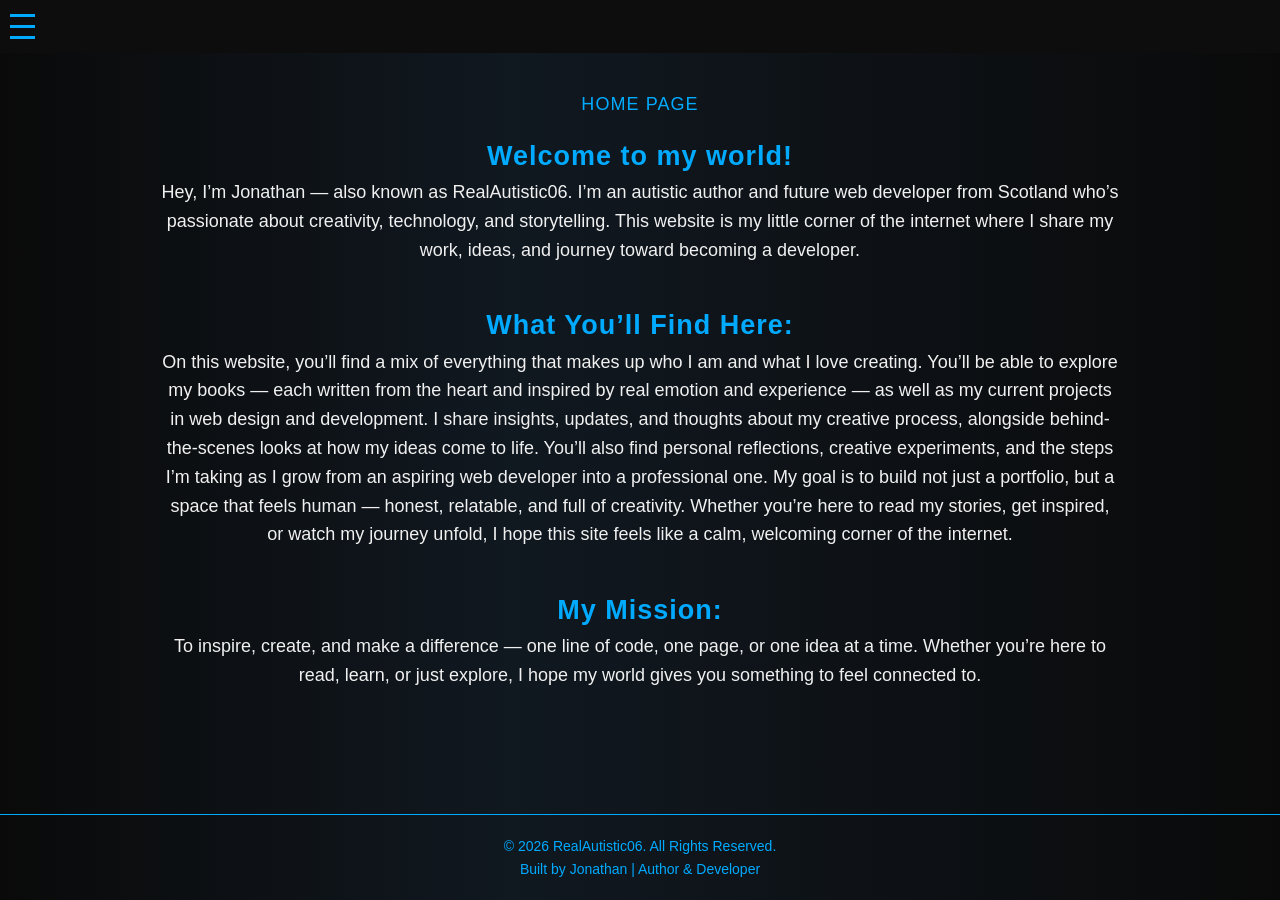
==== index.html @ 9a66d324 "updated text and form" ====
<!DOCTYPE html>
<html lang="en" class="no-js">
    <head>
        <meta charset="UTF-8" />
        <meta name="viewport" content="width=device-width, initial-scale=1.0" />
        <title>RealAutistic06 | Author & Developer</title>
        <link rel="stylesheet" href="assets/css/styles.css" />
    </head>

    <body>
     <nav class="navbar">
  <div id="menu-toggle" class="menu-toggle">
    <span class="bar"></span><span class="bar"></span><span class="bar"></span>
  </div>
  <div id="brand" class="brand">RealAutistic06</div>
</nav>

<aside id="side-menu" class="side-menu">
  <ul class="nav-list">
    <li><a href="index.html">Home</a></li>
    <li><a href="about.html">About</a></li>
    <li><a href="books.html">My Books</a></li>
    <li><a href="limited-bundles.html">Limited Bundles</a></li>
    <li><a href="contact.html">Contact</a></li>
  </ul>
</aside>
        <main id="content">
            <p class="page-label">HOME PAGE</p>

        <section class="intro">
            <h2>Welcome to my world!</h2>
            <p>Hey, I’m Jonathan — also known as RealAutistic06. I’m an autistic author and future web developer from Scotland who’s passionate about creativity, technology, and storytelling. This website is my little corner of the internet where I share my work, ideas, and journey toward becoming a developer.</p>
        </section>
        <section>
            <h2>What You’ll Find Here:</h2>
            <p>On this website, you’ll find a mix of everything that makes up who I am and what I love creating. You’ll be able to explore my books — each written from the heart and inspired by real emotion and experience — as well as my current projects in web design and development. I share insights, updates, and thoughts about my creative process, alongside behind-the-scenes looks at how my ideas come to life. You’ll also find personal reflections, creative experiments, and the steps I’m taking as I grow from an aspiring web developer into a professional one. My goal is to build not just a portfolio, but a space that feels human — honest, relatable, and full of creativity. Whether you’re here to read my stories, get inspired, or watch my journey unfold, I hope this site feels like a calm, welcoming corner of the internet.</p>
        </section>
        <section>
            <h2>My Mission:</h2>
            <p>To inspire, create, and make a difference — one line of code, one page, or one idea at a time. Whether you’re here to read, learn, or just explore, I hope my world gives you something to feel connected to.</p>
        </section>
      </main>
      <footer class="footer">
  <p>© <span id="year"></span> RealAutistic06. All Rights Reserved.</p>
  <p>Built by Jonathan | Author & Developer</p>
</footer>

<script src="js/main.js" defer></script>
    </body>
</html>
---- assets/css/styles.css ----
* {
    margin: 0;
    padding: 0;
    box-sizing: border-box;
}

body {
    font-family: 'Poppins', Arial, Helvetica, sans-serif;
    background-color: #0b0c10;
    color: #f1f1f1;
    line-height: 1.6;
    padding: 0;
    margin: 0;
}

h1, h2 {
    color: #00aaff;
    letter-spacing: 1px;
}

body {
    display: flex;
    min-height: 100vh;
}

html {
    scroll-behavior: smooth;
}

.sidebar {
    width: 250px;
    background: #111;
    border-right: 2px solid #00aaff;
    padding: 25px 20px;
    position: fixed;
    top: 0;
    bottom: 0;
    left: 0;
}

.sidebar h2 {
    color: #00aaff;
    margin-bottom: 20px;
    font-weight: 700;
    letter-spacing: 1px;
}

.sidebar li {
    margin: 12px 0;
}

.sidebar a {
    color: #cfefff;
    text-decoration: none;
    font-weight: 600;
}

.sidebar a:hover {
    color: #ffffff;
}

main {
    margin-left: 260px;
    padding: 30px;
}

main {
    max-width: 800px;
    margin: 0 auto;
    padding: 20px;
    line-height: 1.6;
    font-size: 18px;
    color: #f0f0f0;
}

section {
    margin-bottom: 40px;
}

body {
    font-family: 'Poppins', Arial, Helvetica, sans-serif;
    background: linear-gradient(90deg, #0a0a0a 0%, #101820 40%, #0a0a0a 100%);
    color: #f0f0f0;
    line-height: 1.6;
    margin: 0;
    padding: 0;
}

.page-title {
    position: absolute;
    top: 5px;
    left: 260px;
    font-size: 20px;
    color: #00aaff;
    font-weight: 600;
    letter-spacing: 1px;
    text-transform: uppercase;
}

main {
    margin-left: 220px;
    padding: 32px 24px;
    max-width: 860px;
}

.sidebar {
    width: 200px;
    padding: 20px 16px;
}
.sidebar h2{ margin: 0 0 14px; }

.page-title {
    font-size: 12px;
    letter-spacing: .15em;
    opacity: .7;
    margin: 6px 0 18px;
}

.sidebar h2 {
    text-align: center;
    margin-bottom: 30px;
    margin-top: 0px;
    font-size: 22px;
    letter-spacing: 1px;
}

.page-title {
    position: fixed;
    left: 210;
    top: 20px;
    font-size: 14px;
    font-weight: bold;
    color: #00aaff;
    letter-spacing: 1px;
}

main {
    margin-top: 40px;
    padding-left: 40px;
}

.footer {
  text-align: center;
  padding: 15px 10px;
  background: #000;
  color: #00aaff;
  font-size: 14px;
  border-top: 1px solid #00aaff;
  position: fixed;
  bottom: 0;
  left: 0;
  width: 100%;
}

.footer {
    background: linear-gradient(90deg, #0a0a0a 0%, #101820 40%, #0a0a0a 100%);
    color: #00aaff;
    text-align: center;
    padding: 20px 0;
    font-size: 14px;
    border-top: 1px solid #00aaff;
}

.glow-link {
  color: #00aaff;
  border: 1px solid #00aaff;
  border-radius: 6px;
  padding: 8px 14px;
  text-decoration: none;
  font-weight: 600;
  background: rgba(0, 170, 255, 0.08);
  box-shadow: 0 0 8px rgba(0, 170, 255, 0.4);
  transition: all 0.3s ease;
}

.glow-link:hover {
  background: rgba(0, 170, 255, 0.25);
  box-shadow: 0 0 14px rgba(0, 170, 255, 0.7);
  color: #fff;
  transform: translateY(-1px);
}

body {
    padding-bottom: 60px; /* To ensure content is not hidden behind the footer */
}

main {
    text-align: center;
    max-width: 1000px;
    margin: 0 auto;
}

.navbar {
  position: fixed;
  top: 0;
  left: 0;
  right: 0;
  background: #0d0d0d;
  padding: 10px;
  z-index: 1000;
  display: flex;
  align-items: center;
  gap: 12px;
}

.menu-toggle {
  cursor: pointer;
  display: inline-flex;
  flex-direction: column;
}

.bar {
  width: 25px;
  height: 3px;
  background: #00aaff;
  margin: 4px 0;
  transition: 0.3s;
}

.brand {
  color: #00aaff;
  font-weight: 700;
  opacity: 0;
  pointer-events: none;
  transition: opacity 0.25s;
}

.side-menu {
  position: fixed;
  top: 50px;
  left: 0;
  width: 220px;
  height: 100vh;
  background: #111;
  border-right: 1px solid #00aaff;
  transform: translateX(-240px);
  transition: transform 0.3s ease;
  z-index: 999;
}

.nav-list {
  list-style: none;
  margin: 0;
  padding: 16px;
}

.nav-list li {
  margin: 10px 0;
}

.nav-list a {
  color: #fff;
  text-decoration: none;
  font-weight: 600;
}

#content {
  padding: 90px 20px 60px;
}

.page-label {
  color: #00aaff;
  letter-spacing: 0.06em;
  margin: 0 0 16px;
  transition: transform 0.3s ease;
}

body.menu-open .side-menu {
  transform: translateX(0);
}

body.menu-open .brand {
  opacity: 1;
}

body.menu-open .page-label,
body.menu-open #content {
  transform: translateX(0px);
}

.no-js .side-menu { transform: translateX(0); }
.no-js .brand { opacity: 1; }

.glow-link {
  display: inline-block;
  margin-top: 20px;
  margin-bottom: 25px;
}

form {
  display: flex;
  flex-direction: column;
  align-items: center;
  gap: 15px;
  max-width: 400px;
  margin: 0 auto;
}

form label {
  align-self: flex-start;
  color: #fff;
  font-weight: bold;
}

form input,
form textarea {
  width: 100%;
  max-width: 400px;
  background-color: #0b0b1a;
  color: #fff;
  border: 1px solid #0077ff;
  border-radius: 6px;
  padding: 10px;
  font-size: 1em;
}

form input:focus,
form textarea:focus {
  outline: none;
  border-color: #33aaff;
  box-shadow: 0 0 8px #33aaff;
}

form button {
  background-color: transparent;
  border: 2px solid #0077ff;
  color: #0077ff;
  padding: 10px 20px;
  border-radius: 6px;
  cursor: pointer;
  font-weight: bold;
  transition: 0.3s;
}

form button:hover {
  background-color: #0077ff;
  color: #fff;
}
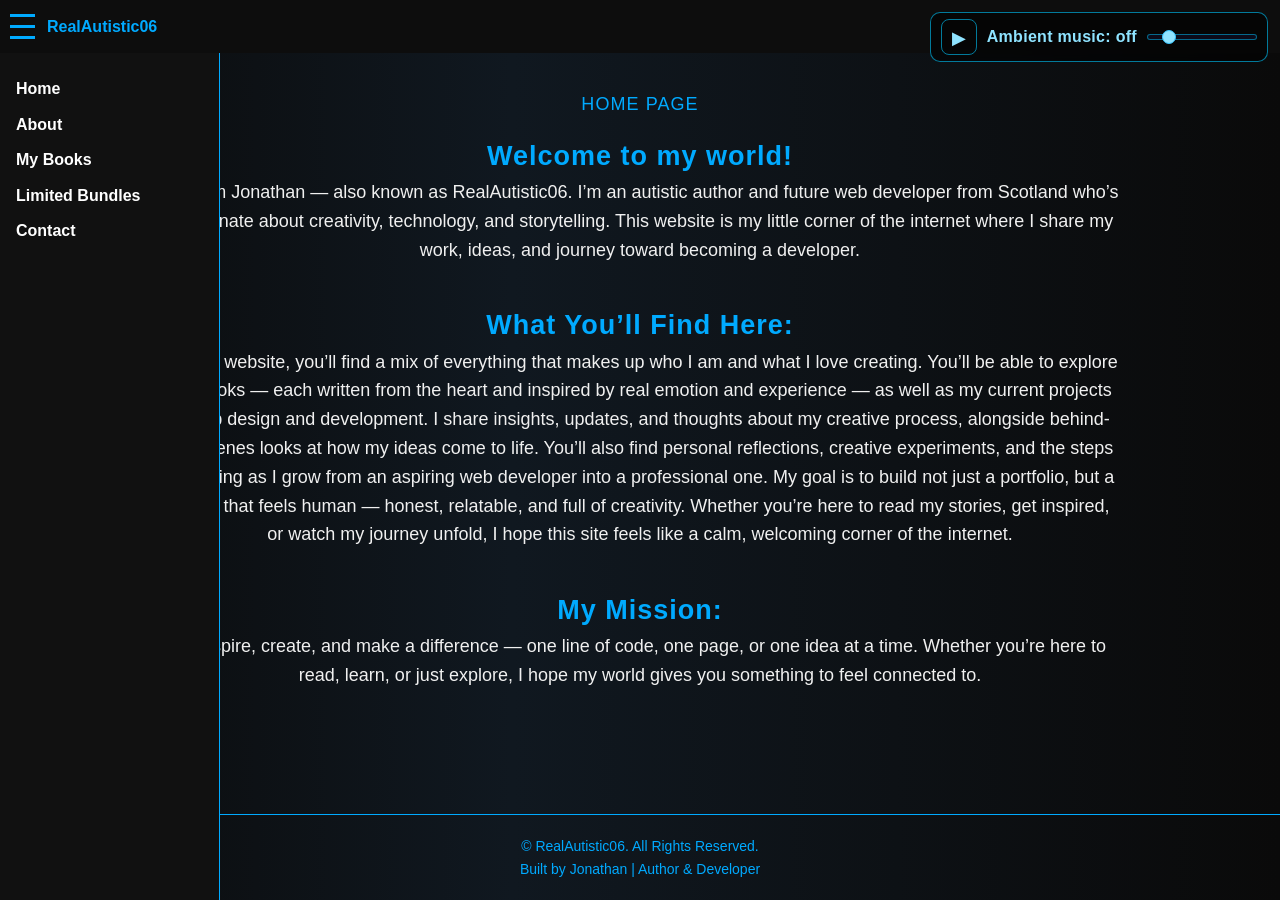
==== commit bf2f07d4: "music added" ====
--- a/index.html
+++ b/index.html
@@ -24,6 +24,13 @@
     <li><a href="contact.html">Contact</a></li>
   </ul>
 </aside>
+
+<div class="ambient-toggle" role="region" aria-label="Ambient sound">
+  <button id="music-toggle" aria-label="Play ambient music" aria-pressed="false" title="Play ambient music">▶︎</button>
+  <span id="music-label" class="ambient-label">Ambient music: off</span>
+  <input id="volume-slider" type="range" min="0" max="1" step="0.01" value="0.15" aria-label="Volume">
+</div>
+
         <main id="content">
             <p class="page-label">HOME PAGE</p>
 
--- a/assets/css/styles.css
+++ b/assets/css/styles.css
@@ -336,3 +336,30 @@
   background-color: #0077ff;
   color: #fff;
 }
+
+.ambient-toggle{
+  position:fixed; top:12px; right:12px; z-index:1100;
+  display:flex; align-items:center; gap:10px;
+  background:rgba(0,0,0,.55); border:1px solid rgba(0,200,255,.6);
+  padding:6px 10px; border-radius:10px; backdrop-filter:blur(4px);
+}
+#music-toggle{
+  width:36px; height:36px; border-radius:8px; cursor:pointer;
+  background:transparent; color:#8fe3ff; border:1px solid rgba(0,200,255,.6);
+  font-size:18px; line-height:36px; text-align:center; transition:.15s ease;
+}
+#music-toggle:hover{ transform:scale(1.05); box-shadow:0 0 10px rgba(0,200,255,.4); }
+#music-toggle.is-playing{ box-shadow:0 0 10px rgba(0,200,255,.7); }
+.ambient-label{ color:#8fe3ff; font-weight:600; letter-spacing:.3px; }
+
+#volume-slider{
+  width:110px; height:6px; appearance:none; background:#0b0b1a; border:1px solid rgba(0,200,255,.5);
+  border-radius:6px; outline:none; cursor:pointer;
+}
+#volume-slider::-webkit-slider-thumb{
+  appearance:none; width:14px; height:14px; border-radius:50%; background:#8fe3ff; border:1px solid #36c4ff;
+}
+#volume-slider::-moz-range-thumb{
+  width:14px; height:14px; border-radius:50%; background:#8fe3ff; border:1px solid #36c4ff;
+}
+@media (max-width:480px){ .ambient-label{ font-size:.9em; } #volume-slider{ width:90px; } }
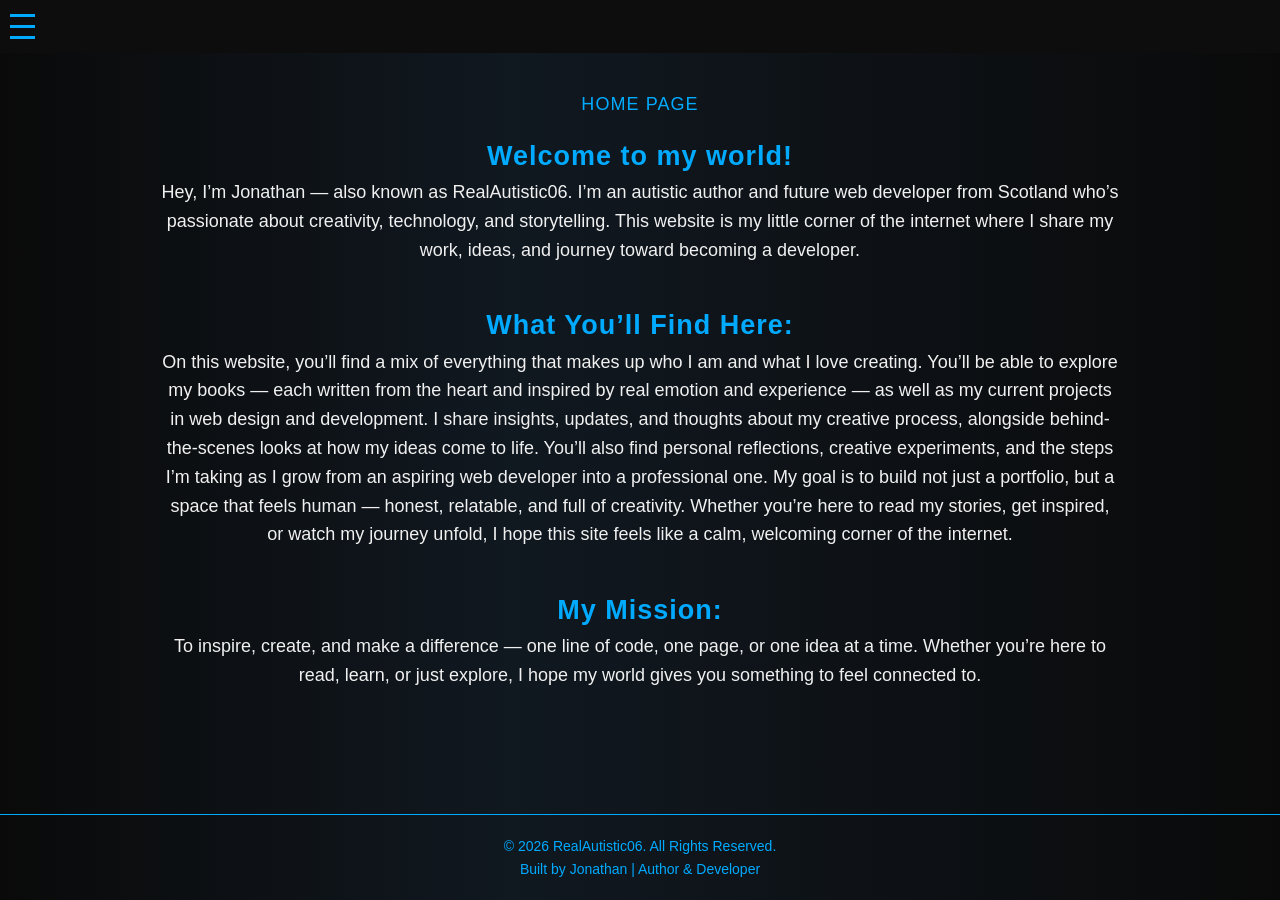
==== commit 5827569b: "removed audio" ====
--- a/index.html
+++ b/index.html
@@ -25,12 +25,6 @@
   </ul>
 </aside>
 
-<div class="ambient-toggle" role="region" aria-label="Ambient sound">
-  <button id="music-toggle" aria-label="Play ambient music" aria-pressed="false" title="Play ambient music">▶︎</button>
-  <span id="music-label" class="ambient-label">Ambient music: off</span>
-  <input id="volume-slider" type="range" min="0" max="1" step="0.01" value="0.15" aria-label="Volume">
-</div>
-
         <main id="content">
             <p class="page-label">HOME PAGE</p>
 
--- a/assets/css/styles.css
+++ b/assets/css/styles.css
@@ -335,31 +335,4 @@
 form button:hover {
   background-color: #0077ff;
   color: #fff;
-}
-
-.ambient-toggle{
-  position:fixed; top:12px; right:12px; z-index:1100;
-  display:flex; align-items:center; gap:10px;
-  background:rgba(0,0,0,.55); border:1px solid rgba(0,200,255,.6);
-  padding:6px 10px; border-radius:10px; backdrop-filter:blur(4px);
-}
-#music-toggle{
-  width:36px; height:36px; border-radius:8px; cursor:pointer;
-  background:transparent; color:#8fe3ff; border:1px solid rgba(0,200,255,.6);
-  font-size:18px; line-height:36px; text-align:center; transition:.15s ease;
-}
-#music-toggle:hover{ transform:scale(1.05); box-shadow:0 0 10px rgba(0,200,255,.4); }
-#music-toggle.is-playing{ box-shadow:0 0 10px rgba(0,200,255,.7); }
-.ambient-label{ color:#8fe3ff; font-weight:600; letter-spacing:.3px; }
-
-#volume-slider{
-  width:110px; height:6px; appearance:none; background:#0b0b1a; border:1px solid rgba(0,200,255,.5);
-  border-radius:6px; outline:none; cursor:pointer;
-}
-#volume-slider::-webkit-slider-thumb{
-  appearance:none; width:14px; height:14px; border-radius:50%; background:#8fe3ff; border:1px solid #36c4ff;
-}
-#volume-slider::-moz-range-thumb{
-  width:14px; height:14px; border-radius:50%; background:#8fe3ff; border:1px solid #36c4ff;
-}
-@media (max-width:480px){ .ambient-label{ font-size:.9em; } #volume-slider{ width:90px; } }
+}
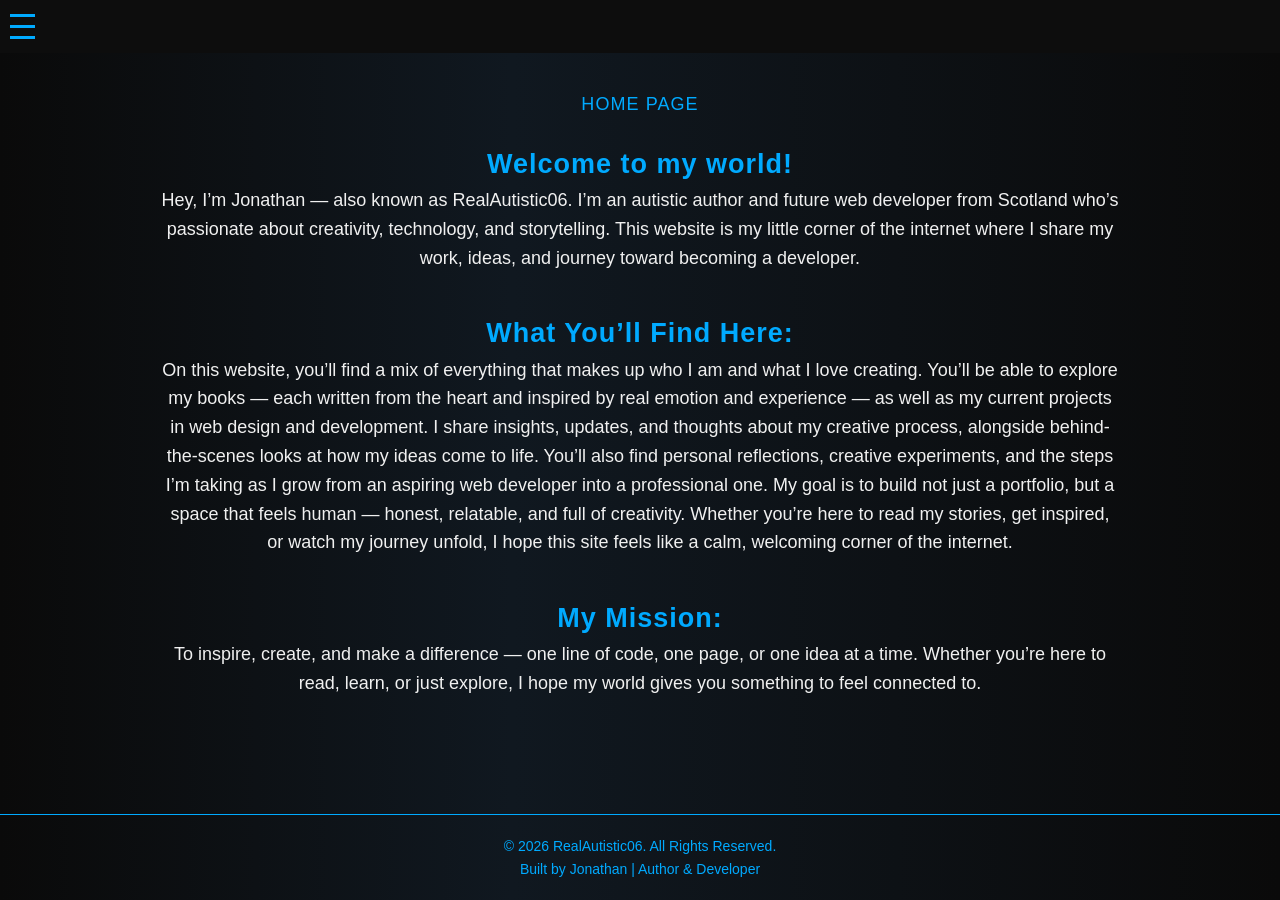
==== commit 431e16d2: "added preview" ====
--- a/index.html
+++ b/index.html
@@ -3,6 +3,11 @@
     <head>
         <meta charset="UTF-8" />
         <meta name="viewport" content="width=device-width, initial-scale=1.0" />
+        <meta property="og:title" content="The Official RealAutistic06 Website">
+<meta property="og:description" content="Author Jonathan (RealAutistic06) shares his books, projects, and advocacy for autism awareness 💙">
+<meta property="og:image" content="">
+<meta name="theme-color" content="#5865F2">
+<meta property="og:type" content="website">
         <title>RealAutistic06 | Author & Developer</title>
         <link rel="stylesheet" href="assets/css/styles.css" />
     </head>
@@ -21,6 +26,7 @@
     <li><a href="about.html">About</a></li>
     <li><a href="books.html">My Books</a></li>
     <li><a href="limited-bundles.html">Limited Bundles</a></li>
+    <li><a href="events.html">Events & Appearances</a></li>
     <li><a href="contact.html">Contact</a></li>
   </ul>
 </aside>
--- a/assets/css/styles.css
+++ b/assets/css/styles.css
@@ -335,4 +335,55 @@
 form button:hover {
   background-color: #0077ff;
   color: #fff;
+}
+
+body { 
+  opacity: 1; 
+  transition: opacity .35s ease; 
+}
+body.is-fading { 
+  opacity: 0; 
+}
+body:not(.is-ready) { 
+  opacity: 0; 
+}
+@media (prefers-reduced-motion: reduce) {
+  body { 
+    transition: none; 
+  }
+}
+
+html, body {
+    height: 100%;
+    margin: 0;
+}
+
+body {
+  display: flex;
+  flex-direction: column;
+}
+
+main {
+  flex: 1;
+}
+
+footer {
+  margin-top: auto;
+}
+
+.collapser { cursor: pointer; position: relative; }
+.collapser::after { content: "▸"; margin-left: .5rem; transition: transform .2s ease; }
+section.is-open .collapser::after { transform: rotate(90deg); }
+section .panel { max-height: 0; overflow: hidden; transition: max-height .25s ease; }
+@media (prefers-reduced-motion: reduce) {
+  section .panel { transition: none; }
+  .collapser::after { transition: none; }
+}
+
+#content p {
+  margin-bottom: 1.5rem;
+}
+
+#content h3 {
+  margin-top: 2rem;
 }
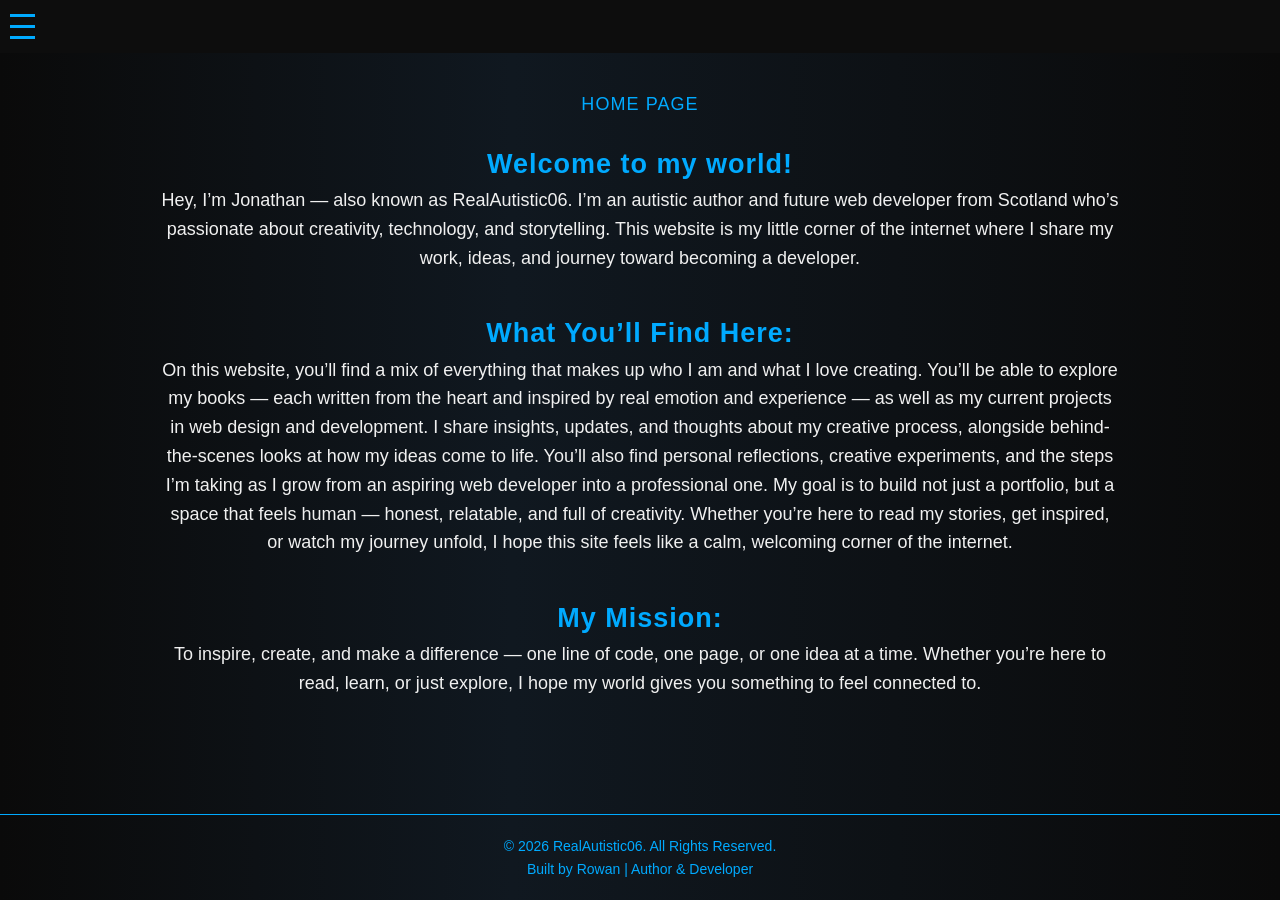
==== commit cb9c0b4c: "edit" ====
--- a/index.html
+++ b/index.html
@@ -1,10 +1,13 @@
 <!DOCTYPE html>
 <html lang="en" class="no-js">
     <head>
+      <script>
+        window.location.herf = "maintenance.html";
+      </script>
         <meta charset="UTF-8" />
         <meta name="viewport" content="width=device-width, initial-scale=1.0" />
         <meta property="og:title" content="The Official RealAutistic06 Website">
-<meta property="og:description" content="Author Jonathan (RealAutistic06) shares his books, projects, and advocacy for autism awareness 💙">
+<meta property="og:description" content="Author Rowan (RealAutistic06) shares his books, projects, and advocacy for autism awareness 💙">
 <meta property="og:image" content="">
 <meta name="theme-color" content="#5865F2">
 <meta property="og:type" content="website">
@@ -49,7 +52,7 @@
       </main>
       <footer class="footer">
   <p>© <span id="year"></span> RealAutistic06. All Rights Reserved.</p>
-  <p>Built by Jonathan | Author & Developer</p>
+  <p>Built by Rowan | Author & Developer</p>
 </footer>
 
 <script src="js/main.js" defer></script>
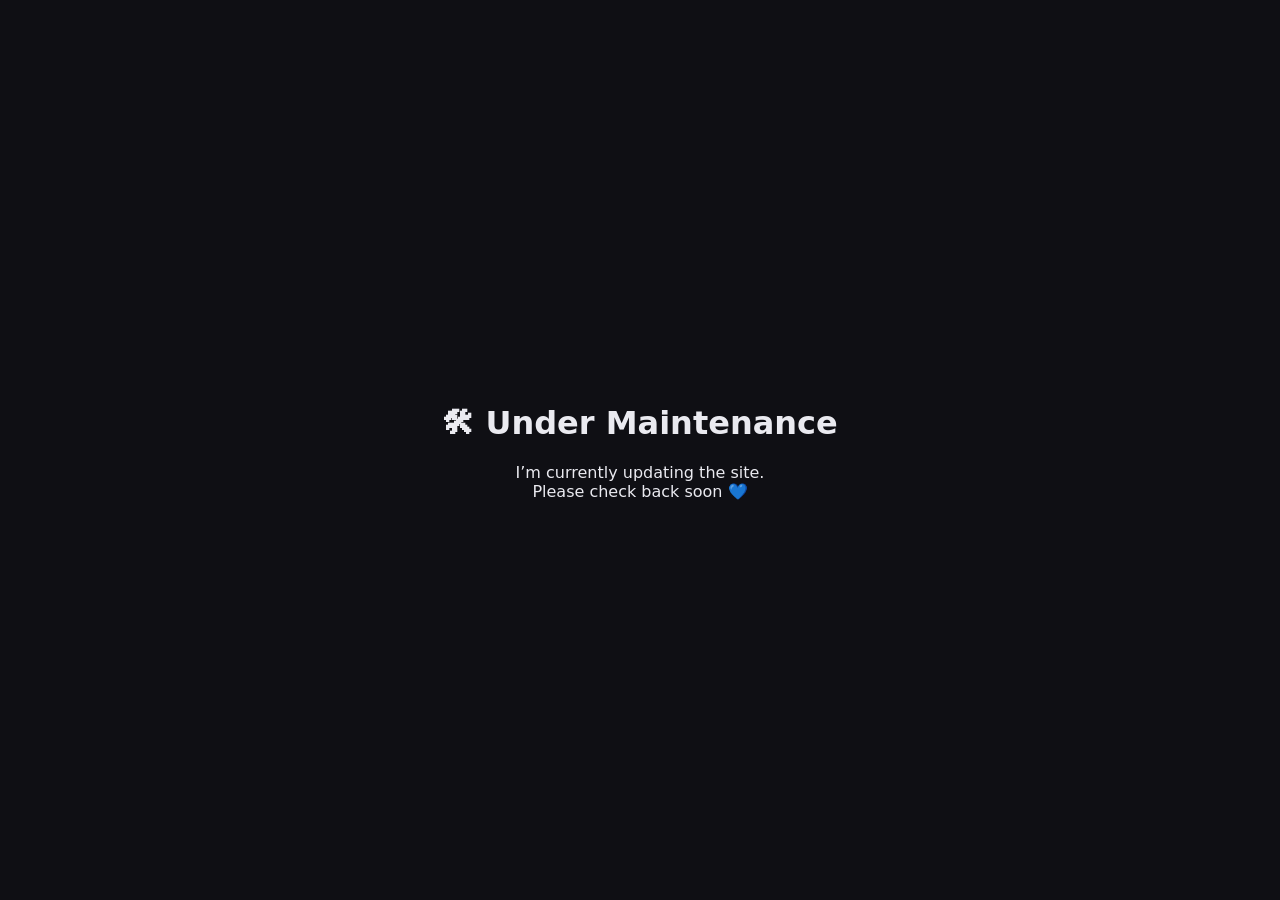
==== commit f18ae8cd: "fixing" ====
--- a/index.html
+++ b/index.html
@@ -1,6 +1,7 @@
 <!DOCTYPE html>
 <html lang="en" class="no-js">
     <head>
+      <meta http-equiv="refresh"content="0; url=maintenance.html" />
       <script>
         window.location.herf = "maintenance.html";
       </script>
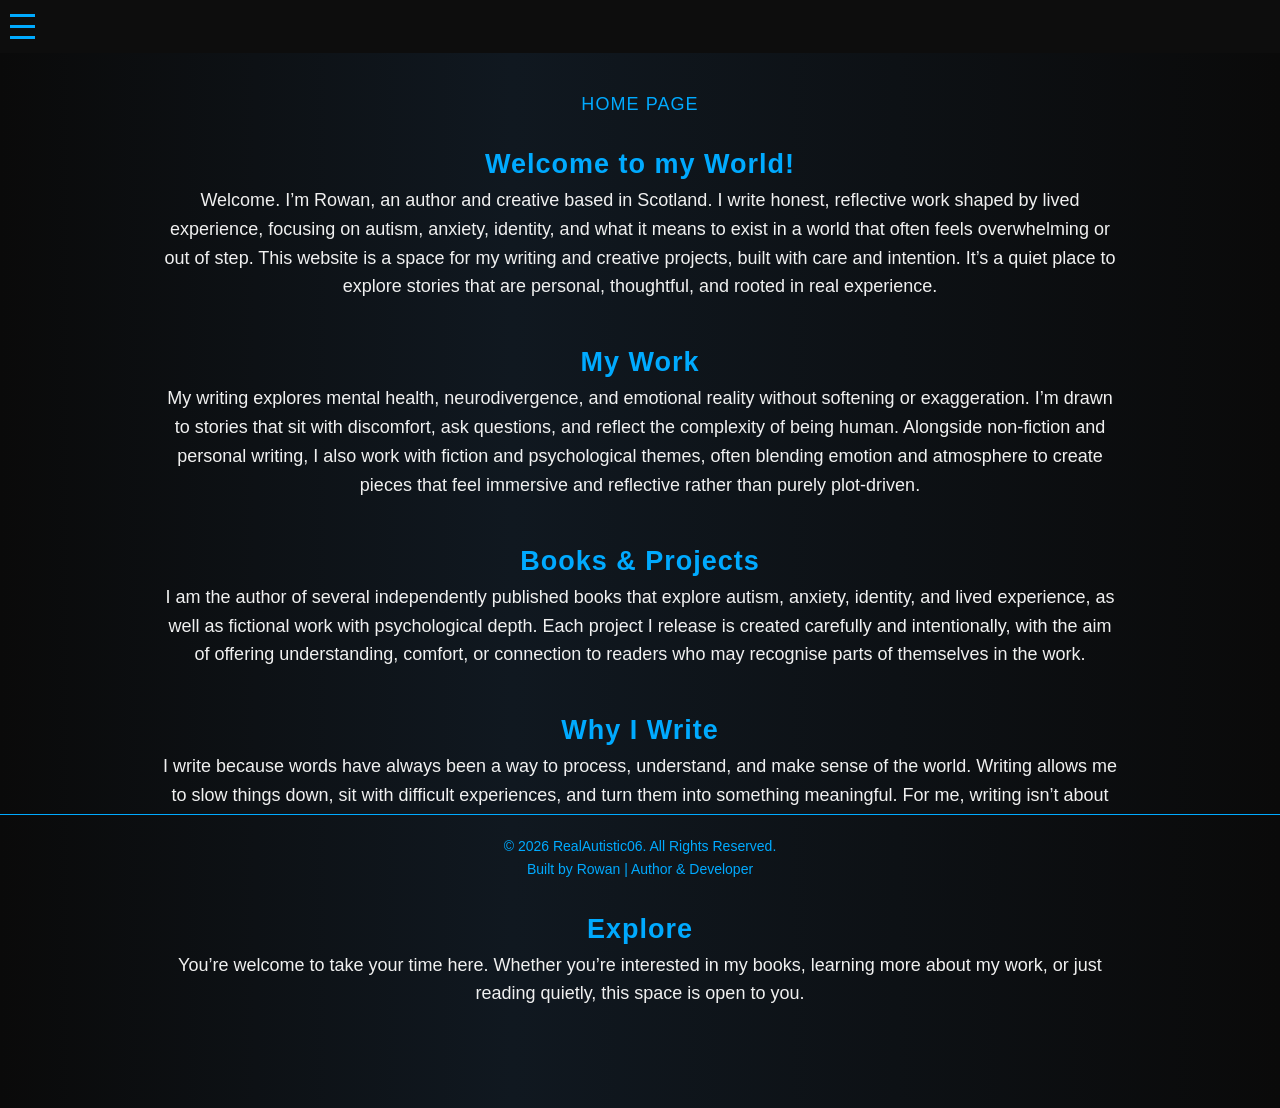
==== commit c7e72df4: "finished index" ====
--- a/index.html
+++ b/index.html
@@ -1,10 +1,6 @@
 <!DOCTYPE html>
 <html lang="en" class="no-js">
     <head>
-      <meta http-equiv="refresh"content="0; url=maintenance.html" />
-      <script>
-        window.location.herf = "maintenance.html";
-      </script>
         <meta charset="UTF-8" />
         <meta name="viewport" content="width=device-width, initial-scale=1.0" />
         <meta property="og:title" content="The Official RealAutistic06 Website">
@@ -39,16 +35,32 @@
             <p class="page-label">HOME PAGE</p>
 
         <section class="intro">
-            <h2>Welcome to my world!</h2>
-            <p>Hey, I’m Jonathan — also known as RealAutistic06. I’m an autistic author and future web developer from Scotland who’s passionate about creativity, technology, and storytelling. This website is my little corner of the internet where I share my work, ideas, and journey toward becoming a developer.</p>
+            <h2>Welcome to my World!</h2>
+            <p>Welcome. I’m Rowan, an author and creative based in Scotland. I write honest, reflective work shaped by lived experience, focusing on autism, anxiety, identity, and what it means to exist in a world that often feels overwhelming or out of step.
+
+This website is a space for my writing and creative projects, built with care and intention. It’s a quiet place to explore stories that are personal, thoughtful, and rooted in real experience.</p>
         </section>
         <section>
-            <h2>What You’ll Find Here:</h2>
-            <p>On this website, you’ll find a mix of everything that makes up who I am and what I love creating. You’ll be able to explore my books — each written from the heart and inspired by real emotion and experience — as well as my current projects in web design and development. I share insights, updates, and thoughts about my creative process, alongside behind-the-scenes looks at how my ideas come to life. You’ll also find personal reflections, creative experiments, and the steps I’m taking as I grow from an aspiring web developer into a professional one. My goal is to build not just a portfolio, but a space that feels human — honest, relatable, and full of creativity. Whether you’re here to read my stories, get inspired, or watch my journey unfold, I hope this site feels like a calm, welcoming corner of the internet.</p>
+            <h2>My Work</h2>
+            <p>My writing explores mental health, neurodivergence, and emotional reality without softening or exaggeration. I’m drawn to stories that sit with discomfort, ask questions, and reflect the complexity of being human.
+
+Alongside non-fiction and personal writing, I also work with fiction and psychological themes, often blending emotion and atmosphere to create pieces that feel immersive and reflective rather than purely plot-driven.</p>
         </section>
         <section>
-            <h2>My Mission:</h2>
-            <p>To inspire, create, and make a difference — one line of code, one page, or one idea at a time. Whether you’re here to read, learn, or just explore, I hope my world gives you something to feel connected to.</p>
+            <h2>Books & Projects</h2>
+            <p>I am the author of several independently published books that explore autism, anxiety, identity, and lived experience, as well as fictional work with psychological depth.
+
+Each project I release is created carefully and intentionally, with the aim of offering understanding, comfort, or connection to readers who may recognise parts of themselves in the work.</p>
+        </section>
+        <section>
+          <h2>Why I Write</h2>
+          <p>I write because words have always been a way to process, understand, and make sense of the world. Writing allows me to slow things down, sit with difficult experiences, and turn them into something meaningful.
+
+For me, writing isn’t about perfection or performance. It’s about honesty. If my work helps someone feel less alone, more understood, or simply seen, then it’s done what it was meant to do.</p>
+        </section>
+        <section>
+          <h2>Explore</h2>
+          <p>You’re welcome to take your time here. Whether you’re interested in my books, learning more about my work, or just reading quietly, this space is open to you.</p>
         </section>
       </main>
       <footer class="footer">
